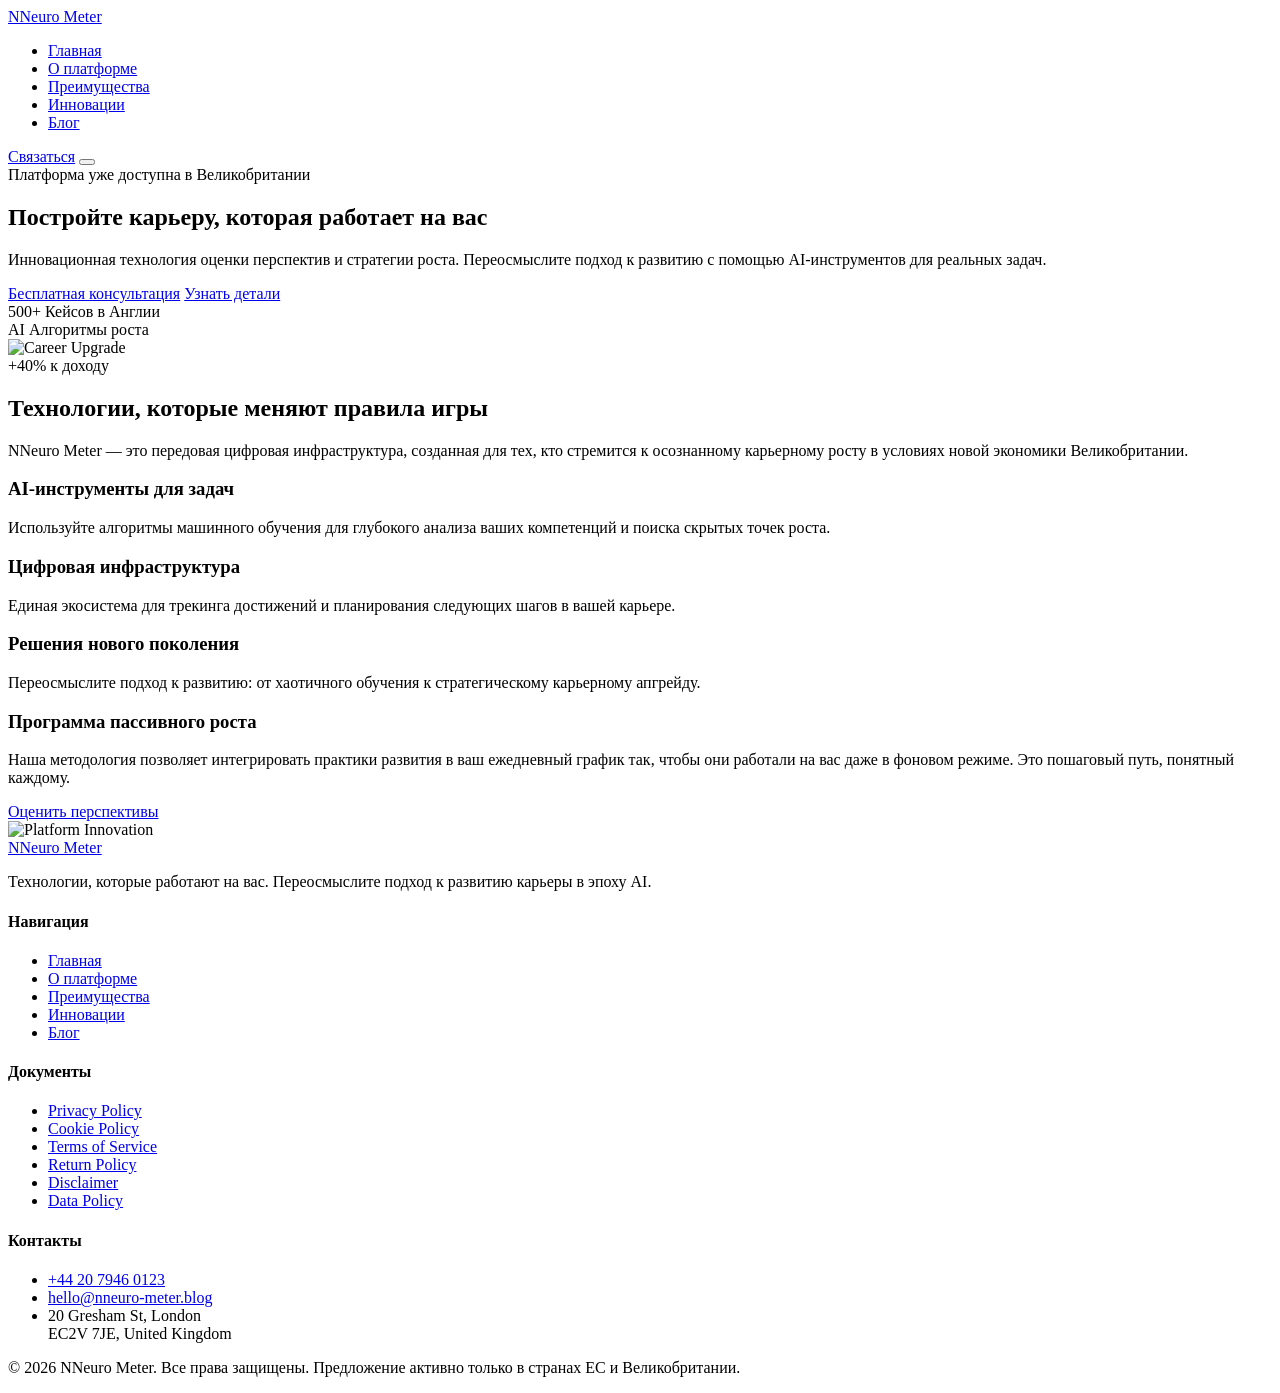
==== index.html @ f47f89b2 "Deploying to gh-pages from @ Kateryna-Katya/neuro-meter@2d117dcf00955da573263ab95457a68cc6695670 🚀" ====
<!DOCTYPE html>
<html lang="ru">

<head>
  <meta charset="UTF-8">
  <meta name="viewport" content="width=device-width, initial-scale=1.0">
  <title>NNeuro Meter | Карьерный апгрейд и инновации</title>
  <link rel="icon" href="img/favicon.svg" type="image/svg+xml">
  <link rel="preconnect" href="https://fonts.googleapis.com">
  <link rel="preconnect" href="https://fonts.gstatic.com" crossorigin>
  <link
    href="https://fonts.googleapis.com/css2?family=Inter:wght@300;400;500;600&family=Montserrat:wght@600;700;800&display=swap"
    rel="stylesheet">
  <script src="https://unpkg.com/lucide@latest"></script>
  <link rel="stylesheet" href="https://cdnjs.cloudflare.com/ajax/libs/animate.css/4.1.1/animate.min.css" />

    <script type="module" crossorigin src="/neuro-meter/index.js"></script>
    <link rel="stylesheet" crossorigin href="/neuro-meter/assets/styles-CzbdDJxd.css">
  </head>
  <body>
    <header class="header">
  <div class="container header__container">
    <a href="/" class="logo">
      <span class="logo__dot"></span>
      <span class="logo__text">NNeuro Meter</span>
    </a>

    <nav class="nav" id="nav-menu">
      <ul class="nav__list">
        <li><a href="#hero" class="nav__link">Главная</a></li>
        <li><a href="#platform" class="nav__link">О платформе</a></li>
        <li><a href="#benefits" class="nav__link">Преимущества</a></li>
        <li><a href="#innovation" class="nav__link">Инновации</a></li>
        <li><a href="#blog" class="nav__link">Блог</a></li>
      </ul>
    </nav>

    <div class="header__actions">
      <a href="#contact" class="btn btn--primary">Связаться</a>
      <button class="burger" id="burger-menu" aria-label="Menu">
        <span></span>
      </button>
    </div>
  </div>
</header>

    <main>
      <!-- Loads the specified .html file -->
      <section class="hero" id="hero">
    <div class="container hero__container">
        <div class="hero__content">
            <div class="hero__badge reveal">Платформа уже доступна в Великобритании</div>
            <h1 class="hero__title reveal">
                Постройте <span class="text-accent">карьеру</span>, которая работает на вас
            </h1>
            <p class="hero__subtitle reveal">
                Инновационная технология оценки перспектив и стратегии роста. Переосмыслите подход к развитию с помощью
                AI-инструментов для реальных задач.
            </p>
            <div class="hero__btns reveal">
                <a href="#contact" class="btn btn--primary">Бесплатная консультация</a>
                <a href="#platform" class="btn btn--outline">Узнать детали</a>
            </div>
            <div class="hero__stats reveal">
                <div class="stat-item">
                    <span class="stat-item__num">500+</span>
                    <span class="stat-item__label">Кейсов в Англии</span>
                </div>
                <div class="stat-item">
                    <span class="stat-item__num">AI</span>
                    <span class="stat-item__label">Алгоритмы роста</span>
                </div>
            </div>
        </div>
        <div class="hero__image-wrapper reveal">
            <div class="hero__blob"></div>
            <img src="img/placeholder.png" alt="Career Upgrade" class="hero__img">
            <div class="hero__floating-card">
                <i data-lucide="trending-up"></i>
                <span>+40% к доходу</span>
            </div>
        </div>
    </div>
</section>
<section class="platform" id="platform">
    <div class="container">
        <div class="platform__header reveal">
            <h2 class="section-title">Технологии, которые <span class="text-accent">меняют правила игры</span></h2>
            <p class="section-subtitle">
                NNeuro Meter — это передовая цифровая инфраструктура, созданная для тех, кто стремится к осознанному
                карьерному росту в условиях новой экономики Великобритании.
            </p>
        </div>

        <div class="platform__grid">
            <div class="platform-card reveal">
                <div class="platform-card__icon">
                    <i data-lucide="cpu"></i>
                </div>
                <h3 class="platform-card__title">AI-инструменты для задач</h3>
                <p class="platform-card__text">
                    Используйте алгоритмы машинного обучения для глубокого анализа ваших компетенций и поиска скрытых
                    точек роста.
                </p>
            </div>

            <div class="platform-card reveal">
                <div class="platform-card__icon">
                    <i data-lucide="layers"></i>
                </div>
                <h3 class="platform-card__title">Цифровая инфраструктура</h3>
                <p class="platform-card__text">
                    Единая экосистема для трекинга достижений и планирования следующих шагов в вашей карьере.
                </p>
            </div>

            <div class="platform-card reveal">
                <div class="platform-card__icon">
                    <i data-lucide="zap"></i>
                </div>
                <h3 class="platform-card__title">Решения нового поколения</h3>
                <p class="platform-card__text">
                    Переосмыслите подход к развитию: от хаотичного обучения к стратегическому карьерному апгрейду.
                </p>
            </div>
        </div>

        <div class="platform__info reveal">
            <div class="platform__info-content">
                <h3>Программа пассивного роста</h3>
                <p>Наша методология позволяет интегрировать практики развития в ваш ежедневный график так, чтобы они
                    работали на вас даже в фоновом режиме. Это пошаговый путь, понятный каждому.</p>
                <a href="#contact" class="btn btn--primary">Оценить перспективы</a>
            </div>
            <div class="platform__info-image">
                <img src="/neuro-meter/assets/one-bpM2NETC.jpg" alt="Platform Innovation">
            </div>
        </div>
    </div>
</section>
    </main>

    <footer class="footer">
  <div class="container">
    <div class="footer__grid">
      <div class="footer__col">
        <a href="/" class="logo logo--footer">
          <span class="logo__dot"></span>
          <span class="logo__text">NNeuro Meter</span>
        </a>
        <p class="footer__description">
          Технологии, которые работают на вас. Переосмыслите подход к развитию карьеры в эпоху AI.
        </p>
      </div>

      <div class="footer__col">
        <h4 class="footer__title">Навигация</h4>
        <ul class="footer__links">
          <li><a href="#hero">Главная</a></li>
          <li><a href="#platform">О платформе</a></li>
          <li><a href="#benefits">Преимущества</a></li>
          <li><a href="#innovation">Инновации</a></li>
          <li><a href="#blog">Блог</a></li>
        </ul>
      </div>

      <div class="footer__col">
        <h4 class="footer__title">Документы</h4>
        <ul class="footer__links">
          <li><a href="privacy.html">Privacy Policy</a></li>
          <li><a href="cookies.html">Cookie Policy</a></li>
          <li><a href="terms.html">Terms of Service</a></li>
          <li><a href="return.html">Return Policy</a></li>
          <li><a href="disclaimer.html">Disclaimer</a></li>
          <li><a href="personal-data-policy.html">Data Policy</a></li>
        </ul>
      </div>

      <div class="footer__col">
        <h4 class="footer__title">Контакты</h4>
        <ul class="footer__contact-info">
          <li>
            <i data-lucide="phone" class="icon--sm"></i>
            <a href="tel:+442079460123">+44 20 7946 0123</a>
          </li>
          <li>
            <i data-lucide="mail" class="icon--sm"></i>
            <a href="mailto:hello@nneuro-meter.blog">hello@nneuro-meter.blog</a>
          </li>
          <li>
            <i data-lucide="map-pin" class="icon--sm"></i>
            <span>20 Gresham St, London<br>EC2V 7JE, United Kingdom</span>
          </li>
        </ul>
      </div>
    </div>

    <div class="footer__bottom">
      <p>&copy; 2026 NNeuro Meter. Все права защищены. Предложение активно только в странах ЕС и Великобритании.</p>
    </div>
  </div>
</footer>

  </body>
</html>
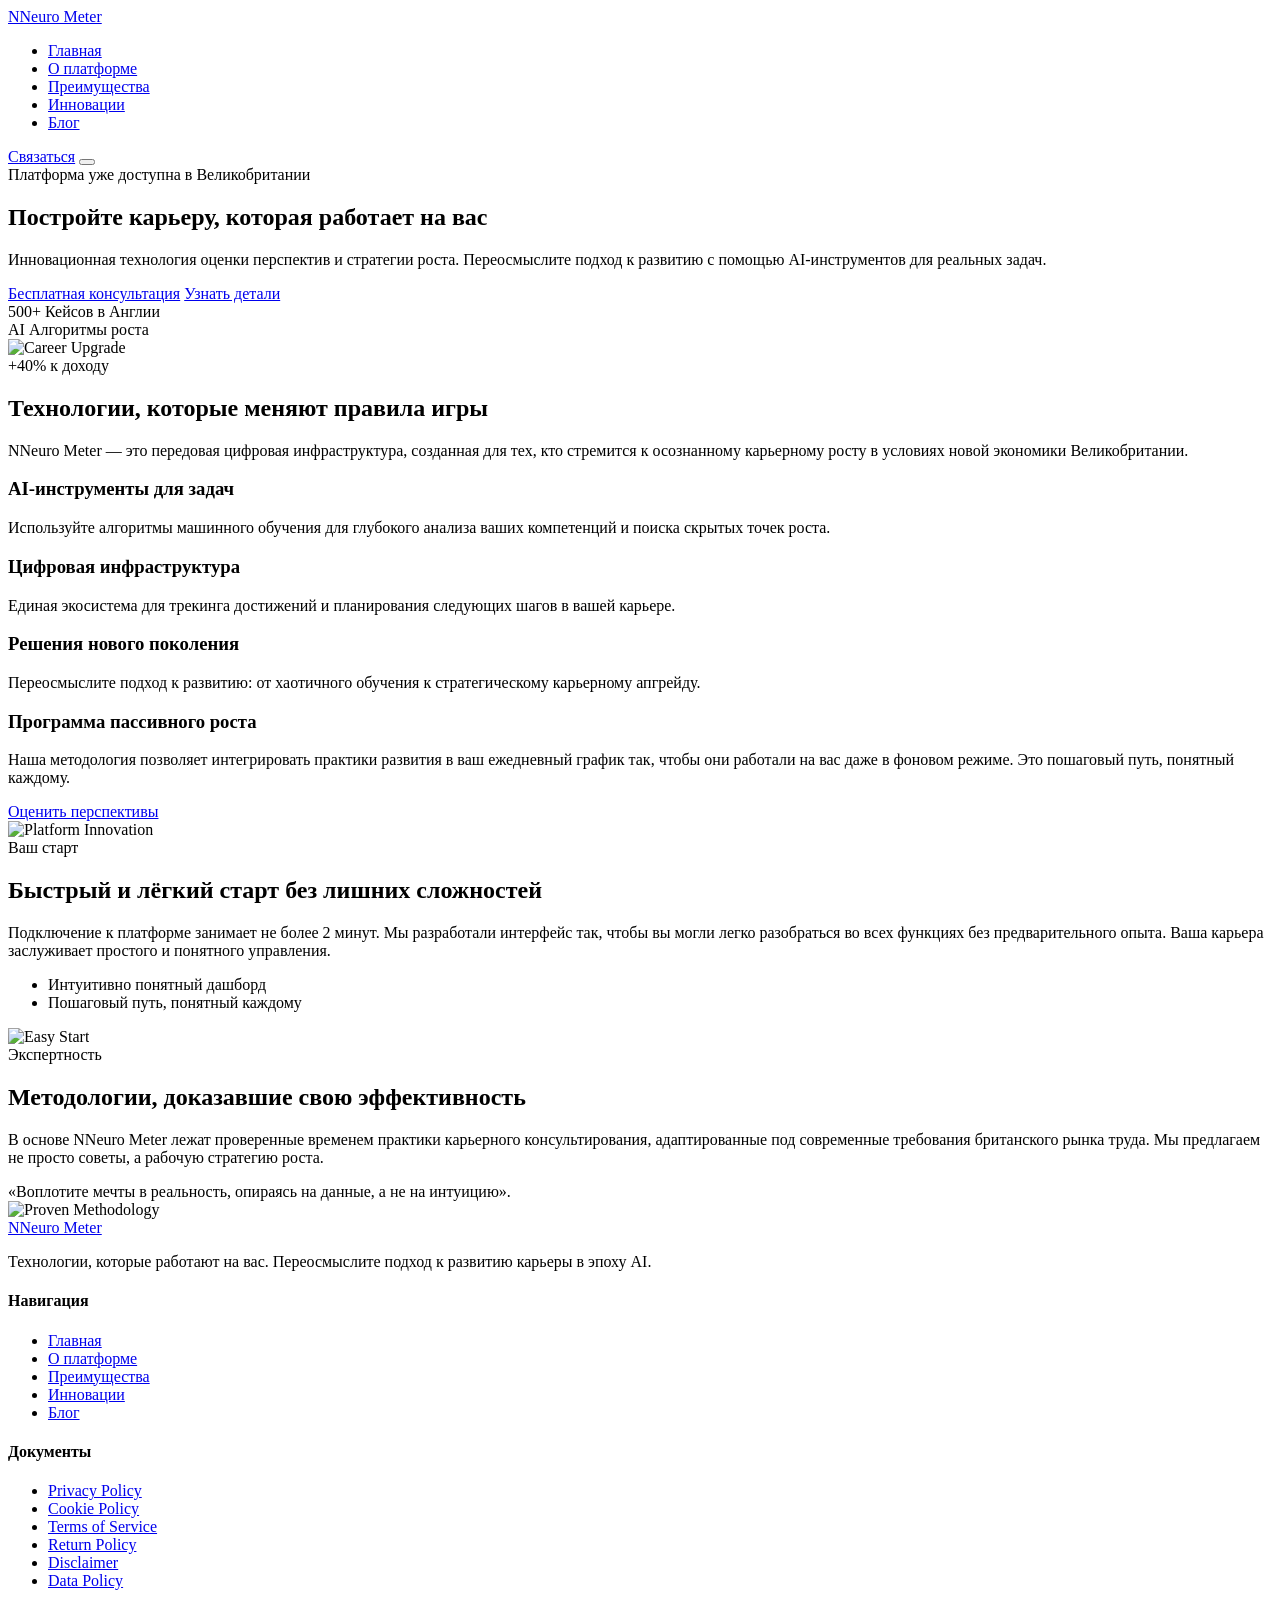
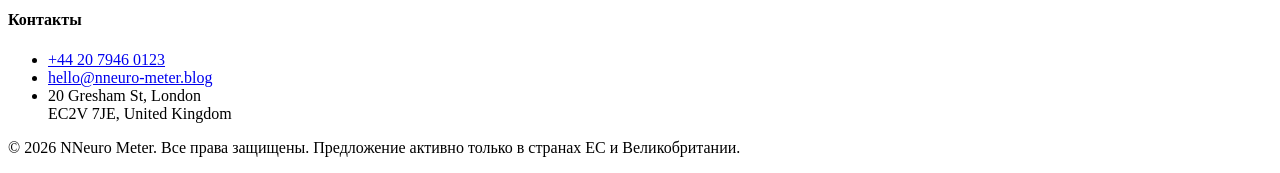
==== commit 99eb8caa: "Deploying to gh-pages from @ Kateryna-Katya/neuro-meter@33ecc6d6133185b08f0a77645bd3ddac5bfbfba2 🚀" ====
--- a/index.html
+++ b/index.html
@@ -15,7 +15,7 @@
   <link rel="stylesheet" href="https://cdnjs.cloudflare.com/ajax/libs/animate.css/4.1.1/animate.min.css" />
 
     <script type="module" crossorigin src="/neuro-meter/index.js"></script>
-    <link rel="stylesheet" crossorigin href="/neuro-meter/assets/styles-CzbdDJxd.css">
+    <link rel="stylesheet" crossorigin href="/neuro-meter/assets/styles-B8LGcc70.css">
   </head>
   <body>
     <header class="header">
@@ -138,6 +138,48 @@
         </div>
     </div>
 </section>
+<section class="benefits" id="benefits">
+    <div class="container">
+        <div class="benefit-row">
+            <div class="benefit-row__content reveal">
+                <div class="benefit-row__tag">Ваш старт</div>
+                <h2 class="benefit-row__title">Быстрый и лёгкий старт без лишних сложностей</h2>
+                <p class="benefit-row__text">
+                    Подключение к платформе занимает не более 2 минут. Мы разработали интерфейс так, чтобы вы могли
+                    легко разобраться во всех функциях без предварительного опыта. Ваша карьера заслуживает простого и
+                    понятного управления.
+                </p>
+                <ul class="benefit-row__list">
+                    <li><i data-lucide="check-circle"></i> Интуитивно понятный дашборд</li>
+                    <li><i data-lucide="check-circle"></i> Пошаговый путь, понятный каждому</li>
+                </ul>
+            </div>
+            <div class="benefit-row__image reveal">
+                <div class="image-accent-box"></div>
+                <img src="/neuro-meter/assets/two-BmuT-7qe.jpg" alt="Easy Start">
+            </div>
+        </div>
+
+        <div class="benefit-row benefit-row--reverse">
+            <div class="benefit-row__content reveal">
+                <div class="benefit-row__tag">Экспертность</div>
+                <h2 class="benefit-row__title">Методологии, доказавшие свою эффективность</h2>
+                <p class="benefit-row__text">
+                    В основе NNeuro Meter лежат проверенные временем практики карьерного консультирования,
+                    адаптированные под современные требования британского рынка труда. Мы предлагаем не просто советы, а
+                    рабочую стратегию роста.
+                </p>
+                <div class="benefit-row__quote">
+                    «Воплотите мечты в реальность, опираясь на данные, а не на интуицию».
+                </div>
+            </div>
+            <div class="benefit-row__image reveal">
+                <div class="image-accent-box image-accent-box--left"></div>
+                <img src="/neuro-meter/assets/three-CwrJ8QCv.jpg" alt="Proven Methodology">
+            </div>
+        </div>
+    </div>
+</section>
     </main>
 
     <footer class="footer">
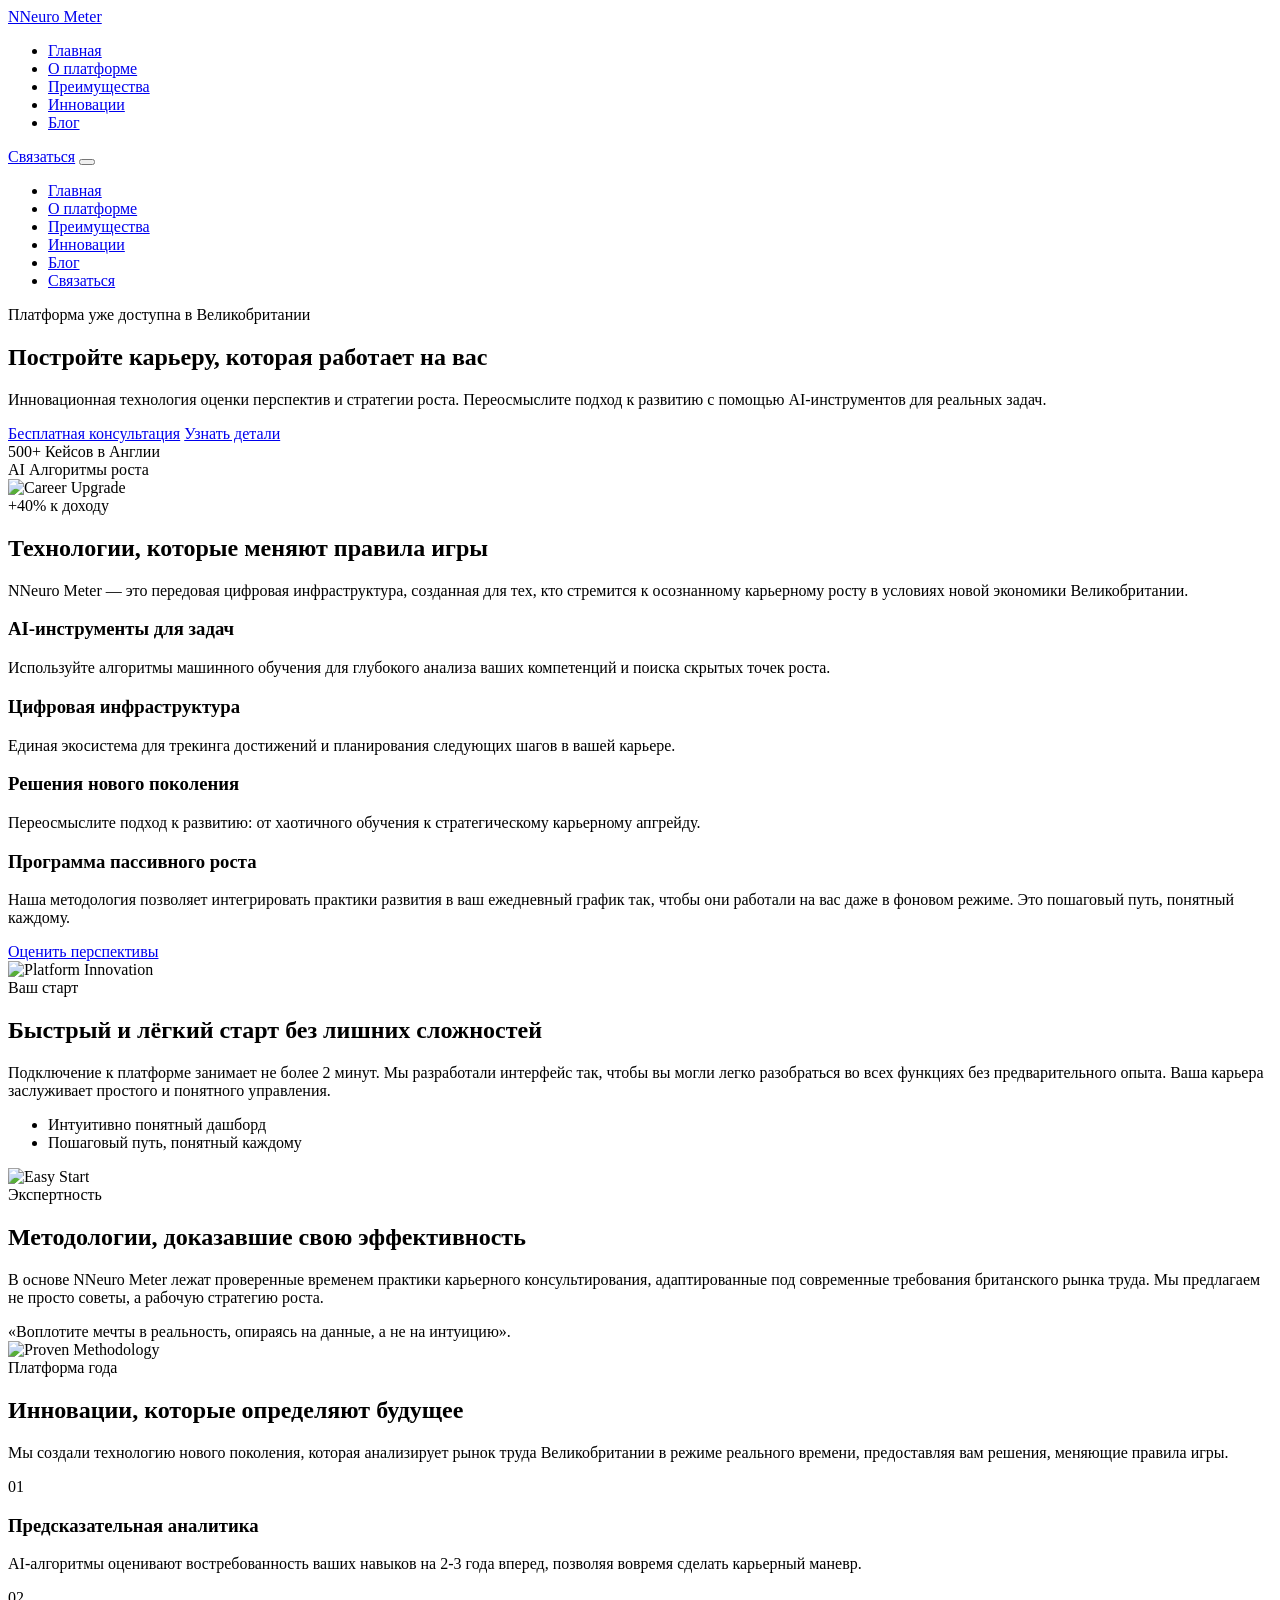
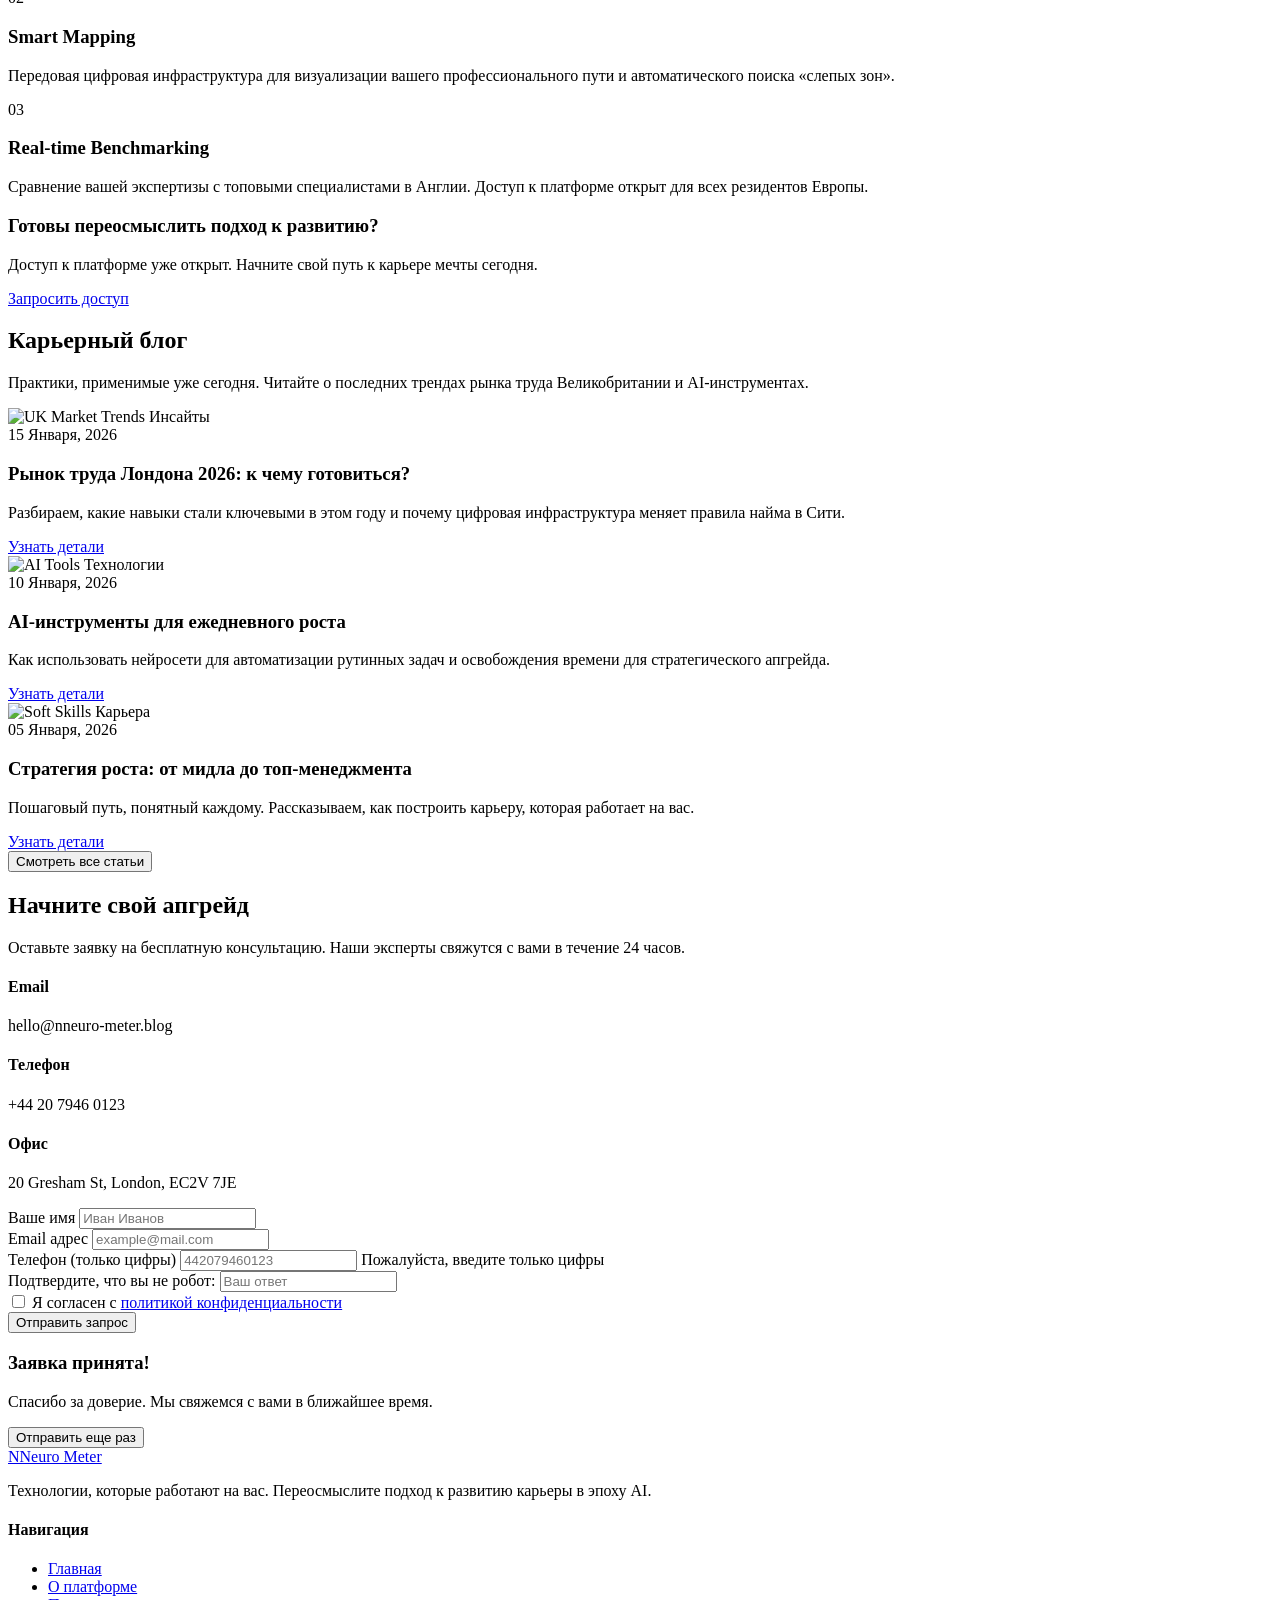
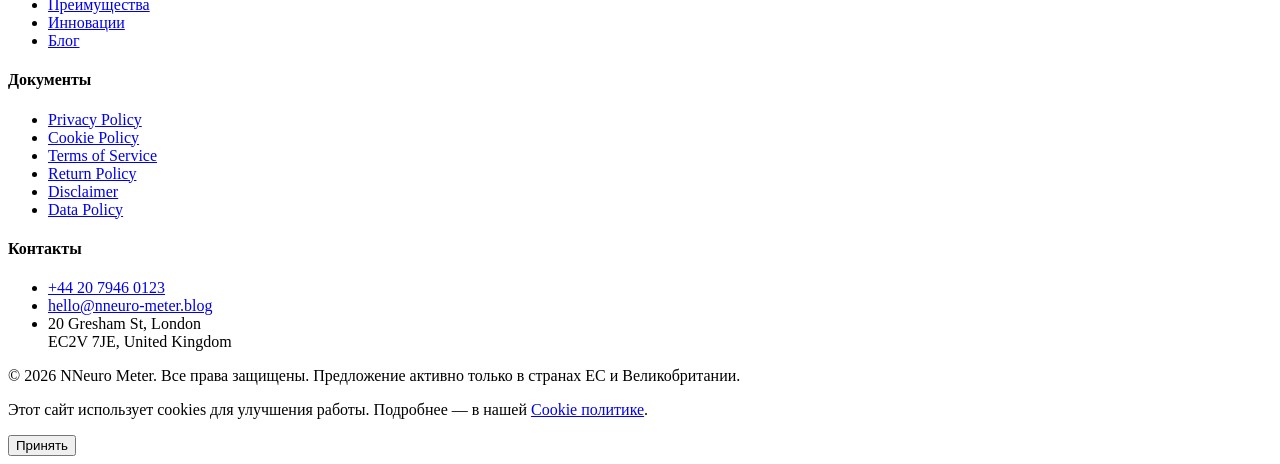
==== commit bc50bbf9: "Deploying to gh-pages from @ Kateryna-Katya/neuro-meter@3940d1a022fc92748f9ac30998fa8a939491c811 🚀" ====
--- a/index.html
+++ b/index.html
@@ -15,7 +15,7 @@
   <link rel="stylesheet" href="https://cdnjs.cloudflare.com/ajax/libs/animate.css/4.1.1/animate.min.css" />
 
     <script type="module" crossorigin src="/neuro-meter/index.js"></script>
-    <link rel="stylesheet" crossorigin href="/neuro-meter/assets/styles-B8LGcc70.css">
+    <link rel="stylesheet" crossorigin href="/neuro-meter/assets/styles-TP0RpGJf.css">
   </head>
   <body>
     <header class="header">
@@ -43,6 +43,18 @@
     </div>
   </div>
 </header>
+<div class="mobile-menu" id="mobile-menu">
+  <div class="mobile-menu__inner">
+    <ul class="mobile-menu__list">
+      <li><a href="#hero" class="mobile-menu__link">Главная</a></li>
+      <li><a href="#platform" class="mobile-menu__link">О платформе</a></li>
+      <li><a href="#benefits" class="mobile-menu__link">Преимущества</a></li>
+      <li><a href="#innovation" class="mobile-menu__link">Инновации</a></li>
+      <li><a href="#blog" class="mobile-menu__link">Блог</a></li>
+      <li><a href="#contact" class="btn btn--primary">Связаться</a></li>
+    </ul>
+  </div>
+</div>
 
     <main>
       <!-- Loads the specified .html file -->
@@ -74,7 +86,7 @@
         </div>
         <div class="hero__image-wrapper reveal">
             <div class="hero__blob"></div>
-            <img src="img/placeholder.png" alt="Career Upgrade" class="hero__img">
+            <img src="/neuro-meter/assets/seven-eR5Ky59y.jpg" alt="Career Upgrade" class="hero__img">
             <div class="hero__floating-card">
                 <i data-lucide="trending-up"></i>
                 <span>+40% к доходу</span>
@@ -176,6 +188,190 @@
             <div class="benefit-row__image reveal">
                 <div class="image-accent-box image-accent-box--left"></div>
                 <img src="/neuro-meter/assets/three-CwrJ8QCv.jpg" alt="Proven Methodology">
+            </div>
+        </div>
+    </div>
+</section>
+<section class="innovation" id="innovation">
+    <div class="container">
+        <div class="innovation__header reveal">
+            <div class="innovation__badge">Платформа года</div>
+            <h2 class="section-title">Инновации, которые <span class="text-accent">определяют будущее</span></h2>
+            <p class="section-subtitle">
+                Мы создали технологию нового поколения, которая анализирует рынок труда Великобритании в режиме
+                реального времени, предоставляя вам решения, меняющие правила игры.
+            </p>
+        </div>
+
+        <div class="innovation__grid">
+            <div class="innovation-item reveal">
+                <div class="innovation-item__number">01</div>
+                <div class="innovation-item__content">
+                    <h3>Предсказательная аналитика</h3>
+                    <p>AI-алгоритмы оценивают востребованность ваших навыков на 2-3 года вперед, позволяя вовремя
+                        сделать карьерный маневр.</p>
+                </div>
+            </div>
+
+            <div class="innovation-item reveal">
+                <div class="innovation-item__number">02</div>
+                <div class="innovation-item__content">
+                    <h3>Smart Mapping</h3>
+                    <p>Передовая цифровая инфраструктура для визуализации вашего профессионального пути и
+                        автоматического поиска «слепых зон».</p>
+                </div>
+            </div>
+
+            <div class="innovation-item reveal">
+                <div class="innovation-item__number">03</div>
+                <div class="innovation-item__content">
+                    <h3>Real-time Benchmarking</h3>
+                    <p>Сравнение вашей экспертизы с топовыми специалистами в Англии. Доступ к платформе открыт для всех
+                        резидентов Европы.</p>
+                </div>
+            </div>
+        </div>
+
+        <div class="innovation__cta reveal">
+            <div class="innovation__cta-box">
+                <h3>Готовы переосмыслить подход к развитию?</h3>
+                <p>Доступ к платформе уже открыт. Начните свой путь к карьере мечты сегодня.</p>
+                <a href="#contact" class="btn btn--primary">Запросить доступ</a>
+            </div>
+        </div>
+    </div>
+</section>
+<section class="blog" id="blog">
+    <div class="container">
+        <div class="blog__header reveal">
+            <h2 class="section-title">Карьерный <span class="text-accent">блог</span></h2>
+            <p class="section-subtitle">Практики, применимые уже сегодня. Читайте о последних трендах рынка труда
+                Великобритании и AI-инструментах.</p>
+        </div>
+
+        <div class="blog__grid">
+            <article class="blog-card reveal">
+                <div class="blog-card__image">
+                    <img src="/neuro-meter/assets/four-DecJYknU.jpg" alt="UK Market Trends">
+                    <span class="blog-card__tag">Инсайты</span>
+                </div>
+                <div class="blog-card__content">
+                    <time class="blog-card__date">15 Января, 2026</time>
+                    <h3 class="blog-card__title">Рынок труда Лондона 2026: к чему готовиться?</h3>
+                    <p class="blog-card__text">Разбираем, какие навыки стали ключевыми в этом году и почему цифровая
+                        инфраструктура меняет правила найма в Сити.</p>
+                    <a href="#contact" class="blog-card__link">Узнать детали <i data-lucide="arrow-right"></i></a>
+                </div>
+            </article>
+
+            <article class="blog-card reveal">
+                <div class="blog-card__image">
+                    <img src="/neuro-meter/assets/five-C7BkfN_c.jpg" alt="AI Tools">
+                    <span class="blog-card__tag">Технологии</span>
+                </div>
+                <div class="blog-card__content">
+                    <time class="blog-card__date">10 Января, 2026</time>
+                    <h3 class="blog-card__title">AI-инструменты для ежедневного роста</h3>
+                    <p class="blog-card__text">Как использовать нейросети для автоматизации рутинных задач и
+                        освобождения времени для стратегического апгрейда.</p>
+                    <a href="#contact" class="blog-card__link">Узнать детали <i data-lucide="arrow-right"></i></a>
+                </div>
+            </article>
+
+            <article class="blog-card reveal">
+                <div class="blog-card__image">
+                    <img src="/img/six.jpgg" alt="Soft Skills">
+                    <span class="blog-card__tag">Карьера</span>
+                </div>
+                <div class="blog-card__content">
+                    <time class="blog-card__date">05 Января, 2026</time>
+                    <h3 class="blog-card__title">Стратегия роста: от мидла до топ-менеджмента</h3>
+                    <p class="blog-card__text">Пошаговый путь, понятный каждому. Рассказываем, как построить карьеру,
+                        которая работает на вас.</p>
+                    <a href="#contact" class="blog-card__link">Узнать детали <i data-lucide="arrow-right"></i></a>
+                </div>
+            </article>
+        </div>
+
+        <div class="blog__footer reveal">
+            <button class="btn btn--outline">Смотреть все статьи</button>
+        </div>
+    </div>
+</section>
+<section class="contact" id="contact">
+    <div class="container">
+        <div class="contact__grid">
+            <div class="contact__info reveal">
+                <h2 class="section-title">Начните <span class="text-accent">свой апгрейд</span></h2>
+                <p class="section-subtitle">Оставьте заявку на бесплатную консультацию. Наши эксперты свяжутся с вами в
+                    течение 24 часов.</p>
+
+                <div class="contact__details">
+                    <div class="contact__item">
+                        <div class="contact__icon"><i data-lucide="mail"></i></div>
+                        <div>
+                            <h4>Email</h4>
+                            <p>hello@nneuro-meter.blog</p>
+                        </div>
+                    </div>
+                    <div class="contact__item">
+                        <div class="contact__icon"><i data-lucide="phone"></i></div>
+                        <div>
+                            <h4>Телефон</h4>
+                            <p>+44 20 7946 0123</p>
+                        </div>
+                    </div>
+                    <div class="contact__item">
+                        <div class="contact__icon"><i data-lucide="map-pin"></i></div>
+                        <div>
+                            <h4>Офис</h4>
+                            <p>20 Gresham St, London, EC2V 7JE</p>
+                        </div>
+                    </div>
+                </div>
+            </div>
+
+            <div class="contact__form-wrapper reveal">
+                <form id="career-form" class="form">
+                    <div class="form__group">
+                        <label for="user-name">Ваше имя</label>
+                        <input type="text" id="user-name" name="name" placeholder="Иван Иванов" required>
+                    </div>
+
+                    <div class="form__group">
+                        <label for="user-email">Email адрес</label>
+                        <input type="email" id="user-email" name="email" placeholder="example@mail.com" required>
+                    </div>
+
+                    <div class="form__group">
+                        <label for="user-phone">Телефон (только цифры)</label>
+                        <input type="tel" id="user-phone" name="phone" placeholder="442079460123" required>
+                        <span class="form__error" id="phone-error">Пожалуйста, введите только цифры</span>
+                    </div>
+
+                    <div class="form__group">
+                        <label>Подтвердите, что вы не робот: <span id="captcha-question"></span></label>
+                        <input type="number" id="captcha-input" placeholder="Ваш ответ" required>
+                    </div>
+
+                    <div class="form__checkbox">
+                        <input type="checkbox" id="consent" required>
+                        <label for="consent">Я согласен с <a href="./privacy.html">политикой
+                                конфиденциальности</a></label>
+                    </div>
+
+                    <button type="submit" class="btn btn--primary btn--block" id="submit-btn">
+                        <span>Отправить запрос</span>
+                        <div class="loader" id="loader"></div>
+                    </button>
+                </form>
+
+                <div id="success-message" class="success-box">
+                    <div class="success-box__icon"><i data-lucide="check-circle"></i></div>
+                    <h3>Заявка принята!</h3>
+                    <p>Спасибо за доверие. Мы свяжемся с вами в ближайшее время.</p>
+                    <button class="btn btn--outline btn--sm" onclick="resetForm()">Отправить еще раз</button>
+                </div>
             </div>
         </div>
     </div>
@@ -242,6 +438,16 @@
     </div>
   </div>
 </footer>
-
+<div class="cookie-popup" id="cookie-popup">
+  <div class="cookie-popup__content">
+    <div class="cookie-popup__icon"><i data-lucide="info"></i></div>
+    <p class="cookie-popup__text">
+      Этот сайт использует cookies для улучшения работы. Подробнее — в нашей <a href="./cookies.html">Cookie политике</a>.
+    </p>
+    <div class="cookie-popup__btns">
+      <button class="btn btn--sm btn--primary" id="cookie-accept">Принять</button>
+    </div>
+  </div>
+</div>
   </body>
 </html>
